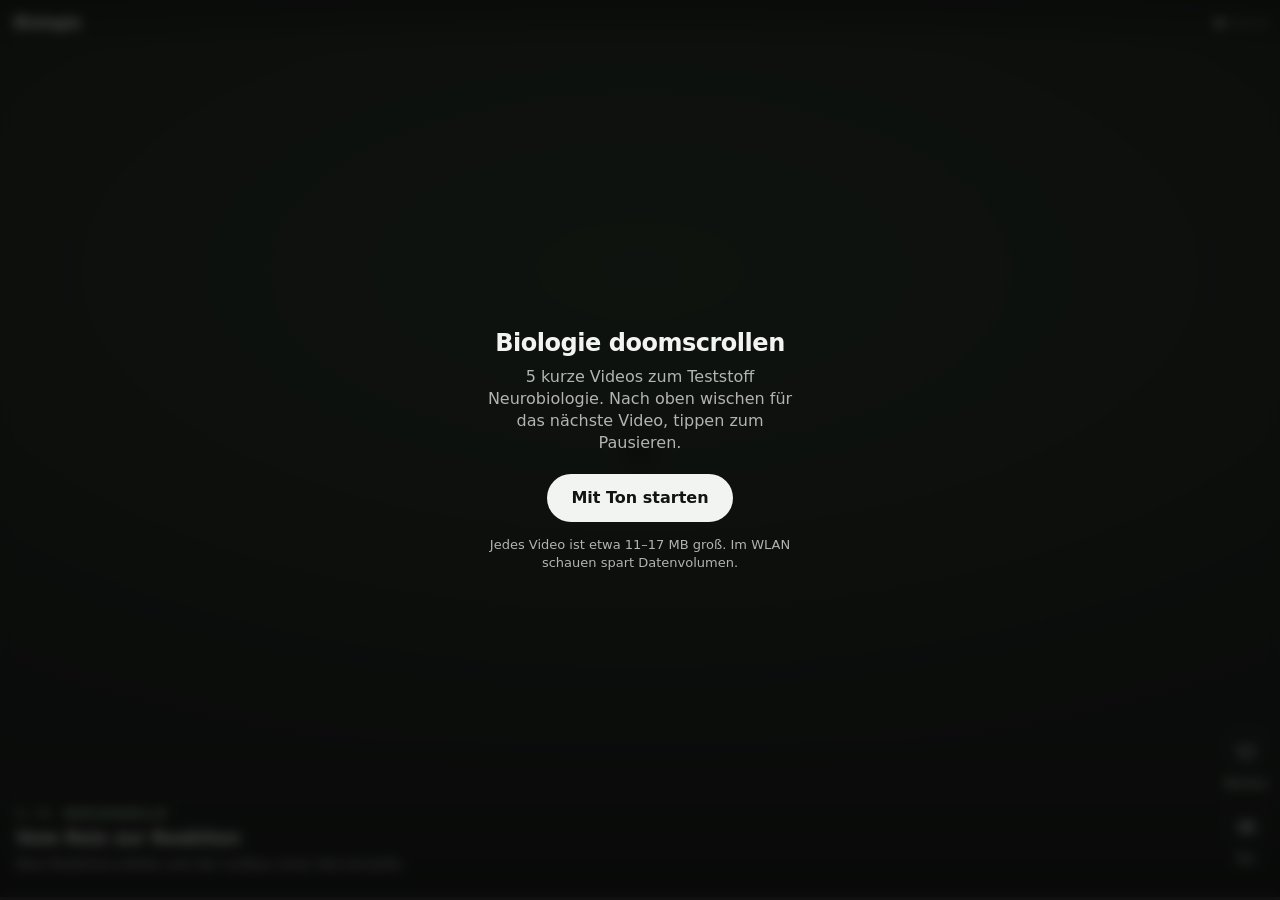
==== subjects/biologie/pages/doomscrollen.html @ 9a72af50 "Add Biologie: Neurobiologie trainer, flashcards and a swipe video feed Co-Authored-By: Claude Opus 5" ====
<!doctype html>
<html lang="de">
<head>
<meta charset="utf-8">
<meta name="viewport" content="width=device-width, initial-scale=1, viewport-fit=cover">
<title>Biologie doomscrollen</title>
<style>
:root {
  --bg: #0E100F; --text: #F2F4F1; --text-2: rgba(242,244,241,.72);
  --glass: rgba(14,16,15,.42); --glass-line: rgba(255,255,255,.14);
  --accent: #9DBF98; --like: #E8877D;
  --ease: cubic-bezier(.2,.7,.2,1);
  color-scheme: dark;
}
* { box-sizing: border-box; }
html, body { margin: 0; height: 100%; background: var(--bg); color: var(--text); }
body { font: 16px/22px -apple-system, BlinkMacSystemFont, "Segoe UI", Roboto, system-ui, sans-serif; overflow: hidden; }
button { font: inherit; color: inherit; }

.feed {
  height: 100vh; height: 100dvh; overflow-y: auto; scroll-snap-type: y mandatory;
  overscroll-behavior: contain; scrollbar-width: none;
}
.feed::-webkit-scrollbar { display: none; }
.slide {
  position: relative; height: 100vh; height: 100dvh; scroll-snap-align: start; scroll-snap-stop: always;
  display: grid; place-items: center; overflow: hidden;
  background: radial-gradient(120% 80% at 50% 30%, #1E2A1D 0%, var(--bg) 70%);
}
.slide video {
  width: 100%; height: 100%; object-fit: contain; background: transparent; display: block;
}
@media (max-aspect-ratio: 10/16) { .slide video { object-fit: cover; } }

/* Placeholder shown until the video has a frame */
.ph {
  position: absolute; inset: 0; display: grid; place-items: center; pointer-events: none;
  transition: opacity .3s var(--ease);
}
.ph span {
  width: 54px; height: 54px; border-radius: 50%; display: grid; place-items: center;
  background: var(--glass); border: 1px solid var(--glass-line);
}
.ph svg { width: 22px; height: 22px; }
.slide.ready .ph { opacity: 0; }
.slide.loading .ph span { animation: pulse 1.2s var(--ease) infinite; }
@keyframes pulse { 50% { transform: scale(.9); opacity: .6; } }

/* Bottom text */
.info {
  position: absolute; left: 0; right: 0; bottom: 0; padding: 72px 76px calc(26px + env(safe-area-inset-bottom, 0px)) 16px;
  background: linear-gradient(to top, rgba(0,0,0,.62), rgba(0,0,0,0)); pointer-events: none;
}
.info .kicker { margin: 0 0 4px; font-size: 12px; line-height: 16px; font-weight: 600; letter-spacing: .06em; text-transform: uppercase; color: var(--accent); }
.info h2 { margin: 0 0 4px; font-size: 18px; line-height: 24px; letter-spacing: -0.01em; }
.info p { margin: 0; font-size: 14px; line-height: 20px; color: var(--text-2); }

/* Progress line */
.prog { position: absolute; left: 0; right: 0; bottom: 0; height: 3px; background: rgba(255,255,255,.16); }
.prog i { display: block; height: 100%; width: 0; background: var(--text); }

/* Side buttons */
.side {
  position: absolute; right: 10px; bottom: calc(34px + env(safe-area-inset-bottom, 0px));
  display: flex; flex-direction: column; gap: 14px; align-items: center;
}
.side button {
  width: 48px; display: flex; flex-direction: column; align-items: center; gap: 3px;
  background: none; border: 0; padding: 0; cursor: pointer; font-size: 12px; line-height: 14px; color: var(--text);
  -webkit-tap-highlight-color: transparent;
}
.side .ic {
  width: 44px; height: 44px; border-radius: 50%; display: grid; place-items: center;
  background: var(--glass); border: 1px solid var(--glass-line); backdrop-filter: blur(8px); -webkit-backdrop-filter: blur(8px);
  transition: transform .15s var(--ease);
}
.side button:active .ic { transform: scale(.9); }
.side svg { width: 22px; height: 22px; fill: none; stroke: currentColor; stroke-width: 2; stroke-linecap: round; stroke-linejoin: round; }
.side .liked .ic { color: var(--like); }
.side .liked svg { fill: currentColor; }

/* Top bar: counter */
.topbar {
  position: fixed; top: 0; left: 0; right: 0; z-index: 5; display: flex; justify-content: space-between; align-items: center;
  padding: calc(12px + env(safe-area-inset-top, 0px)) 14px 12px; pointer-events: none;
  background: linear-gradient(to bottom, rgba(0,0,0,.45), rgba(0,0,0,0));
}
.topbar b { font-size: 15px; letter-spacing: -0.01em; }
.dots { display: flex; gap: 5px; }
.dots i { width: 6px; height: 6px; border-radius: 50%; background: rgba(255,255,255,.35); transition: background .2s, transform .2s; }
.dots i.on { background: var(--text); transform: scale(1.2); }

/* Centre flash for play/pause */
.flash {
  position: absolute; left: 50%; top: 50%; width: 72px; height: 72px; margin: -36px 0 0 -36px; border-radius: 50%;
  display: grid; place-items: center; background: var(--glass); opacity: 0; pointer-events: none;
}
.flash svg { width: 30px; height: 30px; fill: var(--text); }
.flash.show { animation: flash .6s var(--ease); }
.slide.paused .flash { opacity: 1; animation: none; }
@keyframes flash { 0% { opacity: 1; transform: scale(.8); } 100% { opacity: 0; transform: scale(1.15); } }

/* Start overlay (browsers need one tap before sound can play) */
.start {
  position: fixed; inset: 0; z-index: 10; display: grid; place-items: center; text-align: center; padding: 24px;
  background: rgba(10,12,11,.72); backdrop-filter: blur(6px); -webkit-backdrop-filter: blur(6px);
}
.start.hide { display: none; }
.start-card { max-width: 320px; }
.start h1 { margin: 0 0 8px; font-size: 24px; line-height: 30px; letter-spacing: -0.02em; }
.start p { margin: 0 0 20px; color: var(--text-2); }
.start button {
  min-height: 48px; padding: 0 24px; border-radius: 999px; border: 0; cursor: pointer;
  background: var(--text); color: #121412; font-weight: 600;
}
.start .small { margin: 14px 0 0; font-size: 13px; line-height: 18px; }

/* End card */
.end { flex-direction: column; text-align: center; padding: 24px; }
.end-card { max-width: 320px; }
.end h2 { margin: 0 0 8px; font-size: 22px; line-height: 28px; }
.end p { margin: 0 0 20px; color: var(--text-2); }
.end button {
  min-height: 46px; padding: 0 20px; border-radius: 999px; border: 1px solid var(--glass-line); cursor: pointer;
  background: var(--glass); color: var(--text); font-weight: 600;
}

@media (prefers-reduced-motion: reduce) {
  *, *::before, *::after { animation: none !important; transition: none !important; }
}
</style>
</head>
<body>
<div class="topbar"><b>Biologie</b><div class="dots" id="dots"></div></div>
<main class="feed" id="feed"></main>

<div class="start" id="start">
  <div class="start-card">
    <h1>Biologie doomscrollen</h1>
    <p>5 kurze Videos zum Teststoff Neurobiologie. Nach oben wischen für das nächste Video, tippen zum Pausieren.</p>
    <button type="button" id="go">Mit Ton starten</button>
    <p class="small">Jedes Video ist etwa 11–17 MB groß. Im WLAN schauen spart Datenvolumen.</p>
  </div>
</div>

<script>
(function () {
  "use strict";

  var VIDEOS = [
    { src: "../videos/1-reiz-nervenzelle.mp4", topic: "Nervenzelle", title: "Vom Reiz zur Reaktion", text: "Reiz-Reaktions-Kette und der Aufbau einer Nervenzelle" },
    { src: "../videos/2-ruhe-aktionspotenzial.mp4", topic: "Erregung", title: "Ruhe- und Aktionspotenzial", text: "–70 mV, Natrium-Kalium-Pumpe und die fünf Phasen" },
    { src: "../videos/3-saltatorisch-ms.mp4", topic: "Erregungsleitung", title: "Saltatorisch und Multiple Sklerose", text: "Von Schnürring zu Schnürring, und was bei MS passiert" },
    { src: "../videos/4-synapse-gifte.mp4", topic: "Synapse", title: "Synapse und Synapsengifte", text: "Transmitter, Krampf oder Lähmung" },
    { src: "../videos/5-auge-farbsehen.mp4", topic: "Auge", title: "Auge und Farbsehen", text: "Netzhaut, Stäbchen und Zapfen, additive Lichtmischung" }
  ];

  var STORE = "biologie-doomscrollen-v1";
  function load() { try { return JSON.parse(localStorage.getItem(STORE)) || {}; } catch (e) { return {}; } }
  function save(s) { try { localStorage.setItem(STORE, JSON.stringify(s)); } catch (e) {} }
  var state = load(); state.likes = state.likes || {};

  var ICON = {
    play: '<svg viewBox="0 0 24 24"><path d="M8 5v14l11-7z"/></svg>',
    pause: '<svg viewBox="0 0 24 24"><path d="M7 5h4v14H7zM13 5h4v14h-4z"/></svg>',
    heart: '<svg viewBox="0 0 24 24"><path d="M12 20s-7-4.4-9-9a5 5 0 0 1 9-3 5 5 0 0 1 9 3c-2 4.6-9 9-9 9z"/></svg>',
    sound: '<svg viewBox="0 0 24 24"><path d="M4 9v6h4l5 4V5L8 9zM16 9a4 4 0 0 1 0 6M18.5 6.5a8 8 0 0 1 0 11"/></svg>',
    mute: '<svg viewBox="0 0 24 24"><path d="M4 9v6h4l5 4V5L8 9zM17 9l5 6M22 9l-5 6"/></svg>'
  };

  var feed = document.getElementById("feed");
  var dots = document.getElementById("dots");
  var muted = false, started = false, current = -1;

  VIDEOS.forEach(function (v, n) {
    var s = document.createElement("section");
    s.className = "slide";
    s.dataset.i = n;
    s.innerHTML =
      '<video playsinline preload="none" src="' + v.src + '#t=0.1" aria-label="' + v.title + '"></video>' +
      '<div class="ph"><span>' + ICON.play + "</span></div>" +
      '<div class="flash">' + ICON.pause + "</div>" +
      '<div class="info"><p class="kicker">' + (n + 1) + " / " + VIDEOS.length + " · " + v.topic + "</p><h2>" + v.title + "</h2><p>" + v.text + "</p></div>" +
      '<div class="side">' +
        '<button type="button" class="like' + (state.likes[n] ? " liked" : "") + '" aria-pressed="' + !!state.likes[n] + '" aria-label="Gefällt mir"><span class="ic">' + ICON.heart + "</span><span>Merken</span></button>" +
        '<button type="button" class="snd" aria-label="Ton an oder aus"><span class="ic">' + ICON.sound + "</span><span>Ton</span></button>" +
      "</div>" +
      '<div class="prog"><i></i></div>';
    feed.appendChild(s);
    var d = document.createElement("i"); dots.appendChild(d);
  });

  var end = document.createElement("section");
  end.className = "slide end";
  end.innerHTML = '<div class="end-card"><h2>Alle 5 geschafft</h2><p>Jetzt im Biologie-Trainer testen, ob alles sitzt.</p>' +
    '<button type="button" id="restart">' + "Von vorne" + "</button></div>";
  feed.appendChild(end);

  var slides = [].slice.call(feed.querySelectorAll(".slide[data-i]"));
  var videos = slides.map(function (s) { return s.querySelector("video"); });

  videos.forEach(function (v, n) {
    var s = slides[n], bar = s.querySelector(".prog i");
    v.addEventListener("loadeddata", function () { s.classList.add("ready"); s.classList.remove("loading"); });
    v.addEventListener("waiting", function () { s.classList.add("loading"); });
    v.addEventListener("playing", function () { s.classList.remove("loading", "paused"); s.classList.add("ready"); });
    v.addEventListener("timeupdate", function () { if (v.duration) bar.style.width = (100 * v.currentTime / v.duration) + "%"; });
    v.addEventListener("ended", function () {
      // Go on to the next video by itself, like a feed
      var next = slides[n + 1] || end;
      next.scrollIntoView({ behavior: "smooth" });
    });
    s.addEventListener("click", function (e) {
      if (e.target.closest(".side")) return;
      if (!started) return;
      var f = s.querySelector(".flash");
      if (v.paused) { v.play(); s.classList.remove("paused"); f.innerHTML = ICON.play; }
      else { v.pause(); s.classList.add("paused"); f.innerHTML = ICON.pause; }
      f.classList.remove("show"); void f.offsetWidth; f.classList.add("show");
    });
    s.querySelector(".like").addEventListener("click", function () {
      state.likes[n] = !state.likes[n]; save(state);
      this.classList.toggle("liked", state.likes[n]); this.setAttribute("aria-pressed", state.likes[n]);
    });
    s.querySelector(".snd").addEventListener("click", function () { setMuted(!muted); });
  });

  function setMuted(m) {
    muted = m;
    videos.forEach(function (v) { v.muted = m; });
    slides.forEach(function (s) {
      var b = s.querySelector(".snd");
      b.querySelector(".ic").innerHTML = m ? ICON.mute : ICON.sound;
      b.querySelector("span:last-child").textContent = m ? "Stumm" : "Ton";
    });
  }

  function activate(n) {
    if (n === current) return;
    current = n;
    [].forEach.call(dots.children, function (d, k) { d.classList.toggle("on", k === n); });
    videos.forEach(function (v, k) {
      if (k === n) return;
      if (!v.paused) v.pause();
    });
    if (n < 0) return;
    var v = videos[n];
    v.preload = "auto";
    // Warm up the next one a little so swiping feels quick
    if (videos[n + 1]) videos[n + 1].preload = "metadata";
    if (!started) return;
    slides[n].classList.remove("paused");
    if (v.ended) v.currentTime = 0;
    v.muted = muted;
    var p = v.play();
    if (p && p.catch) p.catch(function () {
      // Sound blocked: play muted instead
      setMuted(true); v.play().catch(function () {});
    });
  }

  if ("IntersectionObserver" in window) {
    var io = new IntersectionObserver(function (entries) {
      entries.forEach(function (e) {
        if (!e.isIntersecting || e.intersectionRatio < 0.6) return;
        var i = e.target.dataset.i;
        activate(i === undefined ? -1 : Number(i));
      });
    }, { root: feed, threshold: [0.6] });
    slides.concat(end).forEach(function (s) { io.observe(s); });
  }

  videos[0].preload = "metadata";

  document.getElementById("go").addEventListener("click", function () {
    started = true;
    document.getElementById("start").classList.add("hide");
    var n = current < 0 ? 0 : current; current = -1; activate(n);
  });
  document.getElementById("restart").addEventListener("click", function () {
    videos.forEach(function (v) { v.currentTime = 0; });
    slides[0].scrollIntoView({ behavior: "smooth" });
  });

  // Keyboard on desktop: arrows to switch, space to pause
  document.addEventListener("keydown", function (e) {
    if (!started) return;
    var all = slides.concat(end), idx = current < 0 ? all.length - 1 : current;
    if (e.key === "ArrowDown" || e.key === "PageDown") { e.preventDefault(); (all[idx + 1] || all[idx]).scrollIntoView({ behavior: "smooth" }); }
    else if (e.key === "ArrowUp" || e.key === "PageUp") { e.preventDefault(); (all[idx - 1] || all[idx]).scrollIntoView({ behavior: "smooth" }); }
    else if (e.key === " " && current >= 0) { e.preventDefault(); slides[current].click(); }
  });
})();
</script>
</body>
</html>
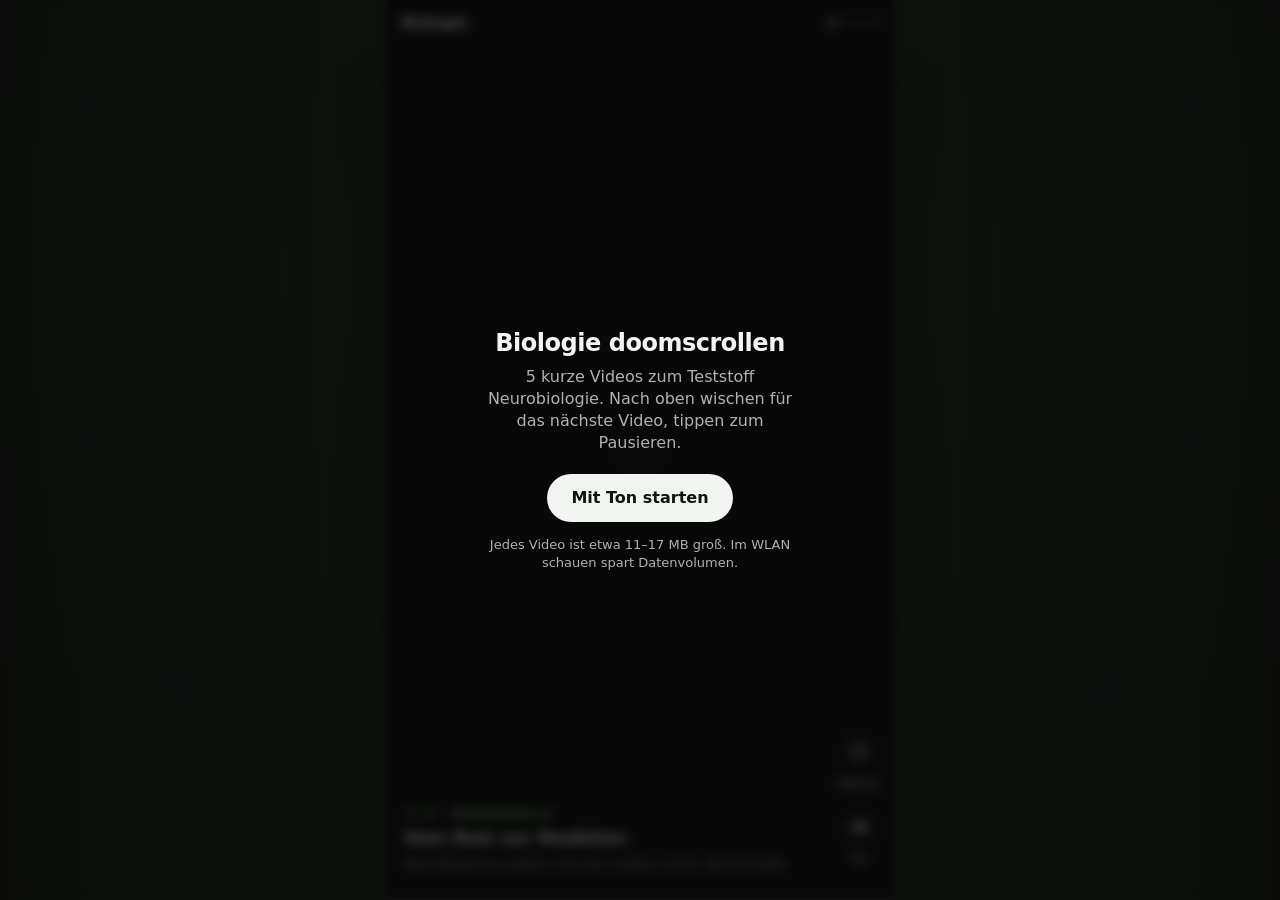
==== commit 70b0c16d: "Biologie doomscrollen: phone-shaped video column with matching side colours on laptops Co-Authored-B" ====
--- a/subjects/biologie/pages/doomscrollen.html
+++ b/subjects/biologie/pages/doomscrollen.html
@@ -27,10 +27,25 @@
   display: grid; place-items: center; overflow: hidden;
   background: radial-gradient(120% 80% at 50% 30%, #1E2A1D 0%, var(--bg) 70%);
 }
-.slide video {
-  width: 100%; height: 100%; object-fit: contain; background: transparent; display: block;
-}
-@media (max-aspect-ratio: 10/16) { .slide video { object-fit: cover; } }
+/* The video sits in a phone-shaped column; on a laptop the space beside it shows soft colour from the video */
+.stage {
+  position: relative; z-index: 1; height: 100%; width: min(100vw, calc(100dvh * 9 / 16));
+  overflow: hidden; background: #000;
+}
+.stage video {
+  width: 100%; height: 100%; object-fit: cover; background: transparent; display: block;
+}
+.amb { position: absolute; top: 0; bottom: 0; width: 50%; transition: background-color 1.2s linear; background-color: #1E2A1D; }
+.amb.l { left: 0; -webkit-mask-image: linear-gradient(90deg, rgba(0,0,0,.55), rgba(0,0,0,.95) 85%); mask-image: linear-gradient(90deg, rgba(0,0,0,.55), rgba(0,0,0,.95) 85%); }
+.amb.r { right: 0; -webkit-mask-image: linear-gradient(270deg, rgba(0,0,0,.55), rgba(0,0,0,.95) 85%); mask-image: linear-gradient(270deg, rgba(0,0,0,.55), rgba(0,0,0,.95) 85%); }
+.slide::after {
+  /* Darken towards the outer edges so the column stays the focus */
+  content: ""; position: absolute; inset: 0; pointer-events: none;
+  background: linear-gradient(90deg, rgba(0,0,0,.55), rgba(0,0,0,0) 30%, rgba(0,0,0,0) 70%, rgba(0,0,0,.55));
+}
+@media (min-aspect-ratio: 10/16) {
+  .stage { box-shadow: 0 0 0 1px rgba(255,255,255,.06), 0 30px 80px rgba(0,0,0,.45); }
+}
 
 /* Placeholder shown until the video has a frame */
 .ph {
@@ -81,7 +96,8 @@
 
 /* Top bar: counter */
 .topbar {
-  position: fixed; top: 0; left: 0; right: 0; z-index: 5; display: flex; justify-content: space-between; align-items: center;
+  position: fixed; top: 0; left: 50%; transform: translateX(-50%); width: min(100vw, calc(100dvh * 9 / 16));
+  z-index: 5; display: flex; justify-content: space-between; align-items: center;
   padding: calc(12px + env(safe-area-inset-top, 0px)) 14px 12px; pointer-events: none;
   background: linear-gradient(to bottom, rgba(0,0,0,.45), rgba(0,0,0,0));
 }
@@ -177,6 +193,7 @@
     s.className = "slide";
     s.dataset.i = n;
     s.innerHTML =
+      '<div class="amb l"></div><div class="amb r"></div><div class="stage">' +
       '<video playsinline preload="none" src="' + v.src + '#t=0.1" aria-label="' + v.title + '"></video>' +
       '<div class="ph"><span>' + ICON.play + "</span></div>" +
       '<div class="flash">' + ICON.pause + "</div>" +
@@ -185,7 +202,7 @@
         '<button type="button" class="like' + (state.likes[n] ? " liked" : "") + '" aria-pressed="' + !!state.likes[n] + '" aria-label="Gefällt mir"><span class="ic">' + ICON.heart + "</span><span>Merken</span></button>" +
         '<button type="button" class="snd" aria-label="Ton an oder aus"><span class="ic">' + ICON.sound + "</span><span>Ton</span></button>" +
       "</div>" +
-      '<div class="prog"><i></i></div>';
+      '<div class="prog"><i></i></div></div>';
     feed.appendChild(s);
     var d = document.createElement("i"); dots.appendChild(d);
   });
@@ -199,9 +216,31 @@
   var slides = [].slice.call(feed.querySelectorAll(".slide[data-i]"));
   var videos = slides.map(function (s) { return s.querySelector("video"); });
 
+  // Side colours: read the left and right edge of the current frame from a tiny canvas
+  var cv = document.createElement("canvas"); cv.width = 6; cv.height = 10;
+  var cx = cv.getContext("2d", { willReadFrequently: true });
+  function edge(data, x) {
+    var r = 0, g = 0, b = 0;
+    for (var y = 0; y < cv.height; y++) { var k = (y * cv.width + x) * 4; r += data[k]; g += data[k + 1]; b += data[k + 2]; }
+    // Darker and calmer than the frame itself
+    return "rgb(" + Math.round(r / cv.height * .55) + "," + Math.round(g / cv.height * .55) + "," + Math.round(b / cv.height * .55) + ")";
+  }
+  function tint(n) {
+    var v = videos[n];
+    if (!v || v.readyState < 2 || window.innerWidth / window.innerHeight < 10 / 16) return;
+    try {
+      cx.drawImage(v, 0, 0, cv.width, cv.height);
+      var d = cx.getImageData(0, 0, cv.width, cv.height).data;
+      slides[n].querySelector(".amb.l").style.backgroundColor = edge(d, 0);
+      slides[n].querySelector(".amb.r").style.backgroundColor = edge(d, cv.width - 1);
+    } catch (e) {}
+  }
+  setInterval(function () { if (current >= 0 && !videos[current].paused) tint(current); }, 1000);
+
   videos.forEach(function (v, n) {
     var s = slides[n], bar = s.querySelector(".prog i");
-    v.addEventListener("loadeddata", function () { s.classList.add("ready"); s.classList.remove("loading"); });
+    v.addEventListener("loadeddata", function () { s.classList.add("ready"); s.classList.remove("loading"); tint(n); });
+    v.addEventListener("seeked", function () { tint(n); });
     v.addEventListener("waiting", function () { s.classList.add("loading"); });
     v.addEventListener("playing", function () { s.classList.remove("loading", "paused"); s.classList.add("ready"); });
     v.addEventListener("timeupdate", function () { if (v.duration) bar.style.width = (100 * v.currentTime / v.duration) + "%"; });
